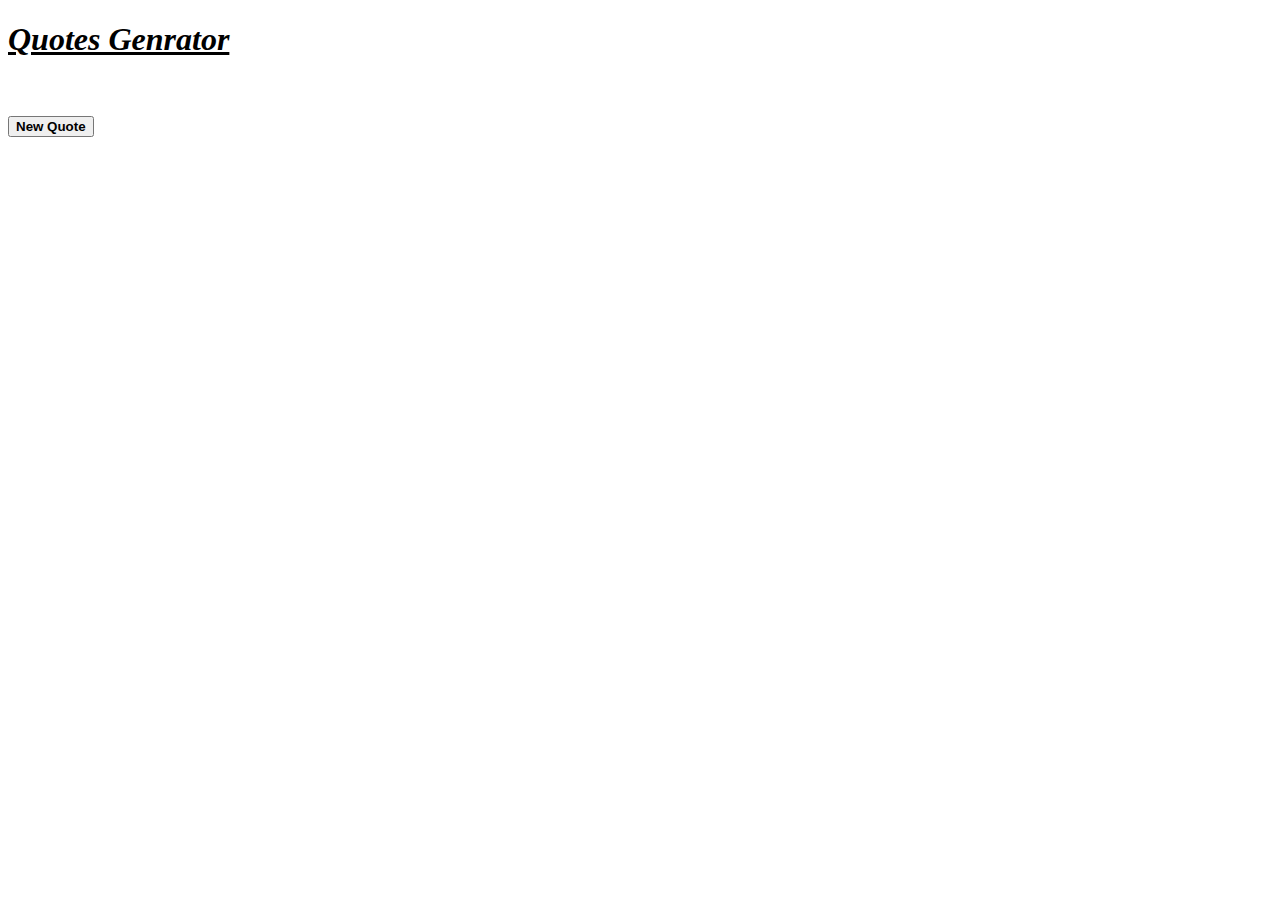
==== Mini Project./index.html @ 022bd47d "Create index.html" ====
<!DOCTYPE html>
<html lang="en">
<head>
    <meta charset="UTF-8">
    <meta name="viewport" content="width=device-width, initial-scale=1.0">
    <title>Quotes</title>
    <link rel="stylesheet" href="style.css">
    <script src="quotes.js"></script>
</head>
<body>
    <h1><b><i><u>Quotes Genrator</u></i></b></h1>
    <br>
    <div id="quoteDisplay">

    </div>
    <br>
    <button onclick="newQuotes()">
        <b>New Quote</b>
    </button>
</body>
</html>
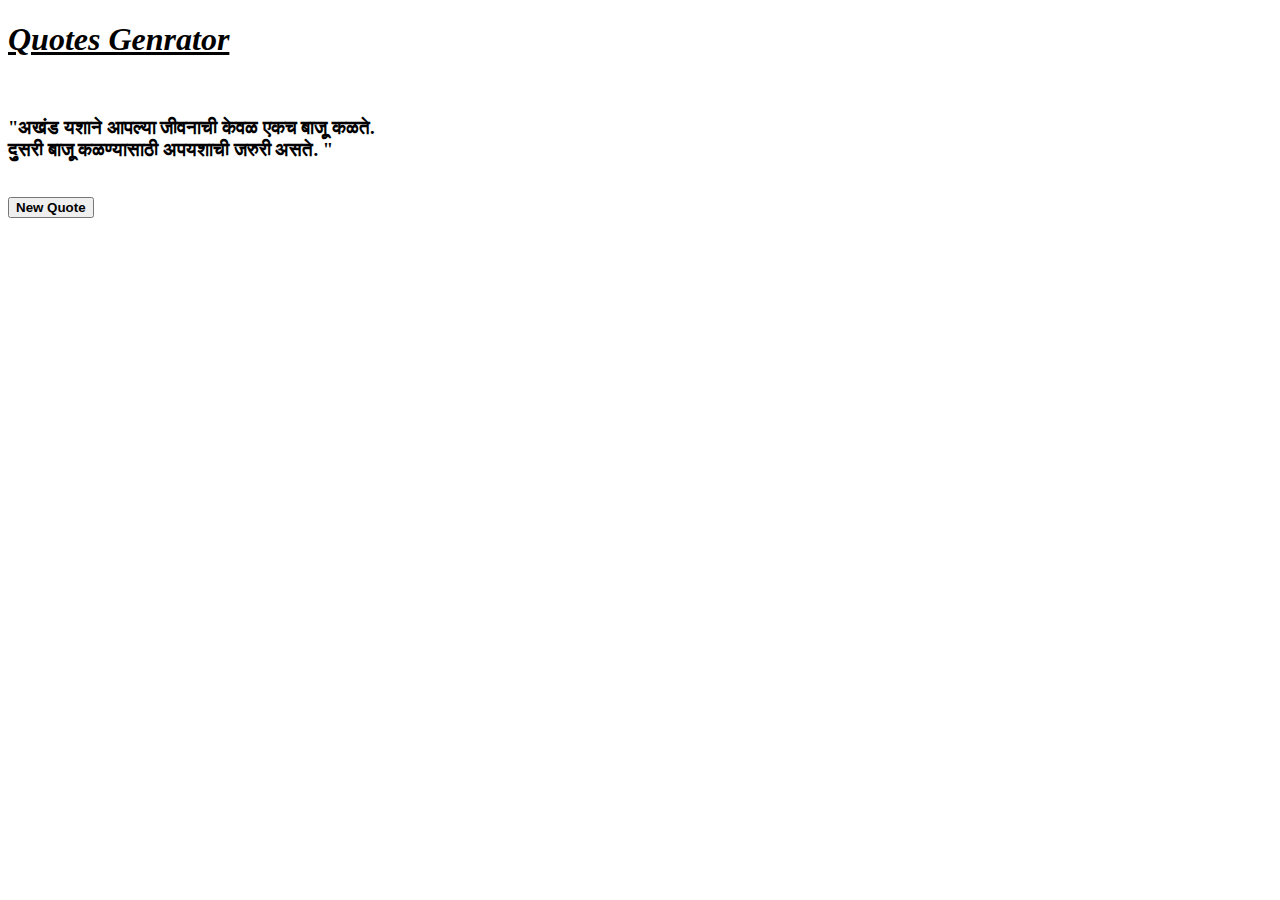
==== commit 4aa3d6a9: "Update index.html" ====
--- a/Mini Project./index.html
+++ b/Mini Project./index.html
@@ -11,7 +11,7 @@
     <h1><b><i><u>Quotes Genrator</u></i></b></h1>
     <br>
     <div id="quoteDisplay">
-
+    <h3>"अखंड यशाने आपल्या जीवनाची केवळ एकच बाजू कळते.<br> दुसरी बाजू कळण्यासाठी अपयशाची जरुरी असते. "</h3>
     </div>
     <br>
     <button onclick="newQuotes()">
